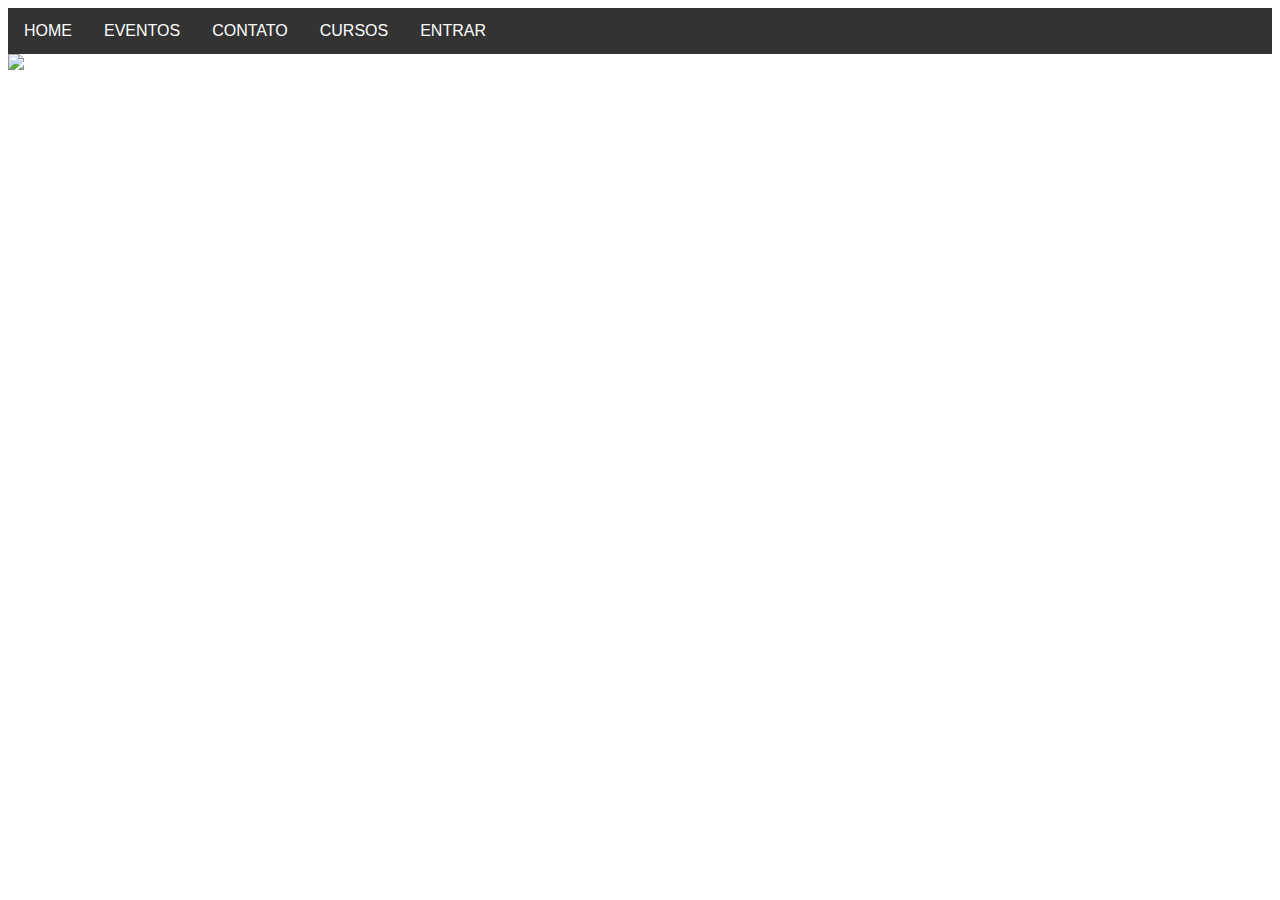
==== menu.html @ 386621bd "commit" ====
<!DOCTYPE html>
<html>
<head>
<meta name="viewport" content="width=device-width, initial-scale=1">
<link rel="stylesheet" href="https://cdnjs.cloudflare.com/ajax/libs/font-awesome/4.7.0/css/font-awesome.min.css">
<style>
body {
  font-family: Arial, Helvetica, sans-serif;
}

.navbar {
  overflow: hidden;
  background-color: #333;
}

.navbar a {
  float: left;
  font-size: 16px;
  color: white;
  text-align: center;
  padding: 14px 16px;
  text-decoration: none;
}

.dropdown {
  float: left;
  overflow: hidden;
}

.dropdown .dropbtn {
  font-size: 16px;  
  border: none;
  outline: none;
  color: white;
  padding: 14px 16px;
  background-color: inherit;
  font-family: inherit;
  margin: 0;
}

.navbar a:hover, .dropdown:hover .dropbtn {
  background-color: red;
}

  <!DOCTYPE html>
  <html>
  <head>
  <meta name="viewport" content="width=device-width, initial-scale=1">
  <link rel="stylesheet" href="https://cdnjs.cloudflare.com/ajax/libs/font-awesome/4.7.0/css/font-awesome.min.css">
  <style>
  body {
    font-family: Arial, Helvetica, sans-serif;
  }

  .navbar {
    overflow: hidden;
    background-color: #333;
  }

  .navbar a {
    float: left;
    font-size: 16px;
    color: white;
    text-align: center;
    padding: 14px 16px;
    text-decoration: none;
  }

  .dropdown {
    float: left;
    overflow: hidden;
  }

  .dropdown .dropbtn {
    font-size: 16px;  
    border: none;
    outline: none;
    color: white;
    padding: 14px 16px;
    background-color: inherit;
    font-family: inherit;
    margin: 0;
  }

  .navbar a:hover, .dropdown:hover .dropbtn {
    background-color: red;
  }

  .dropdown-content {
    display: none; 
    background-color: #f9f9f9;
    position: fixed; /* Position fixed to the viewport */
    top: 65px; /* Position below the navbar */
    width: 100%; 
    box-shadow: 0px 8px 16px 0px rgba(0,0,0,0.2);
    z-index: 1;
    left: 0; /* Align to the left edge */
  }

  .dropdown-content a {
    float: none;
    color: black;
    padding: 12px 16px;
    text-decoration: none;
    display: block;
    text-align: left;
  }

  .dropdown:hover .dropdown-content {
    display: block;
  }
  </style>
  </head>
  <body style="background-color:white;">

  <div class="navbar">
    <a href="index.html" target="_top">HOME</a>
    <a href="eventos.html" target="_top">EVENTOS</a>
    <a href="contato.html" target="_top">CONTATO</a>
    <div class="dropdown" target="_top">
      <button class="dropbtn">CURSOS
      </button>
      <div class="dropdown-content">
        <a href="ads.html" target="_top">Administração e Desenvolvimento de Sistemas</a>
        <a href="eng.html" target="_top">Engenharia de Produção</a>
      </div>
    </div>
    <a href="entrar.html" target="_top">ENTRAR</a>
  </div>
  <img src="https://raw.githubusercontent.com/pwe-redes/pwe_imagens/master/Logo.jpg" alt=" "/>
  </body>
  </html>
</style>

</body>
</html>
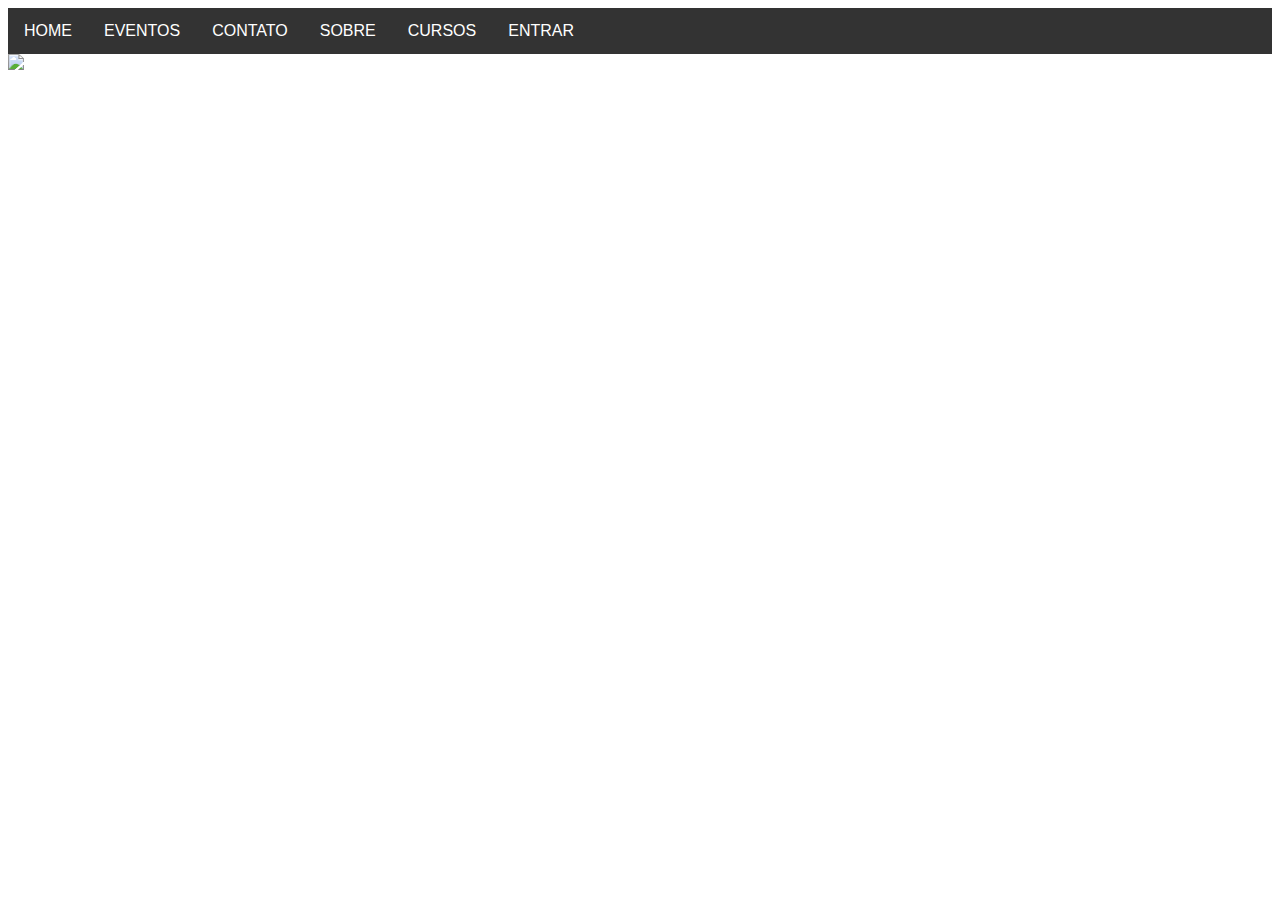
==== commit 12d17325: "commit" ====
--- a/menu.html
+++ b/menu.html
@@ -117,6 +117,7 @@
     <a href="index.html" target="_top">HOME</a>
     <a href="eventos.html" target="_top">EVENTOS</a>
     <a href="contato.html" target="_top">CONTATO</a>
+    <a href="sobre.html" target="_top">SOBRE</a>
     <div class="dropdown" target="_top">
       <button class="dropbtn">CURSOS
       </button>
